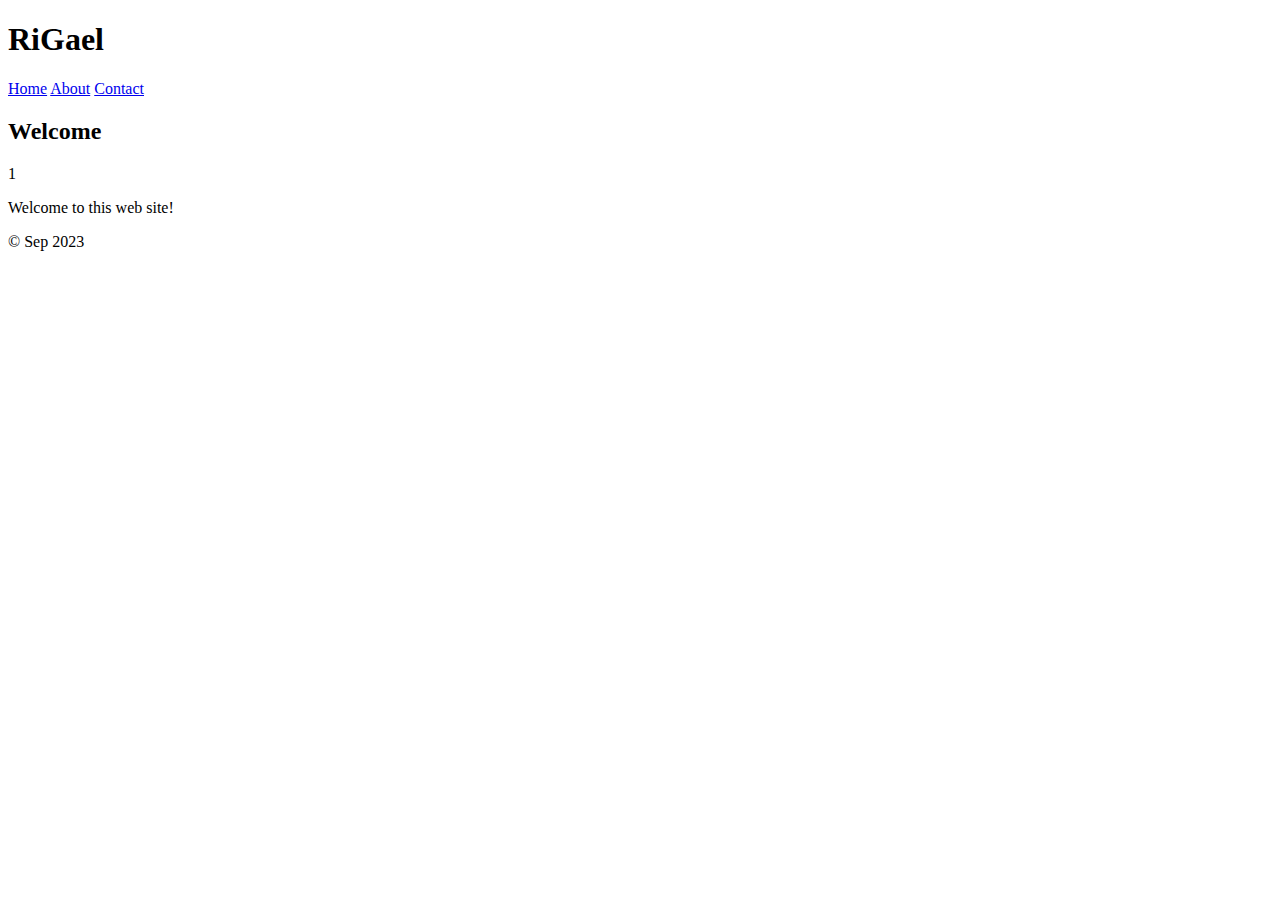
==== index.html @ b0090c32 "Add files via upload" ====
<!DOCTYPE html>
<html>
<head>
  <title>My Cool Website</title>
  
  <link rel="stylesheet" type="text/css" href="styles.css">

</head>

<body>

  <header>
    <h1>RiGael</h1>

    <nav>
      <a href="/">Home</a>
      <a href="/about.html">About</a>
      <a href="/contact.html">Contact</a> 
    </nav>

  </header>

  <main>

    <h2>Welcome</h2>

    <p id="count"></p>

    <p class="centered">Welcome to this web site!</p>

  </main>

  <footer>
    &copy; Sep 2023
  </footer>

  <script>
    // Track visitor count
    let count = 0;
    count++;
    document.getElementById("count").innerText = count;
  </script>

</body>
</html>
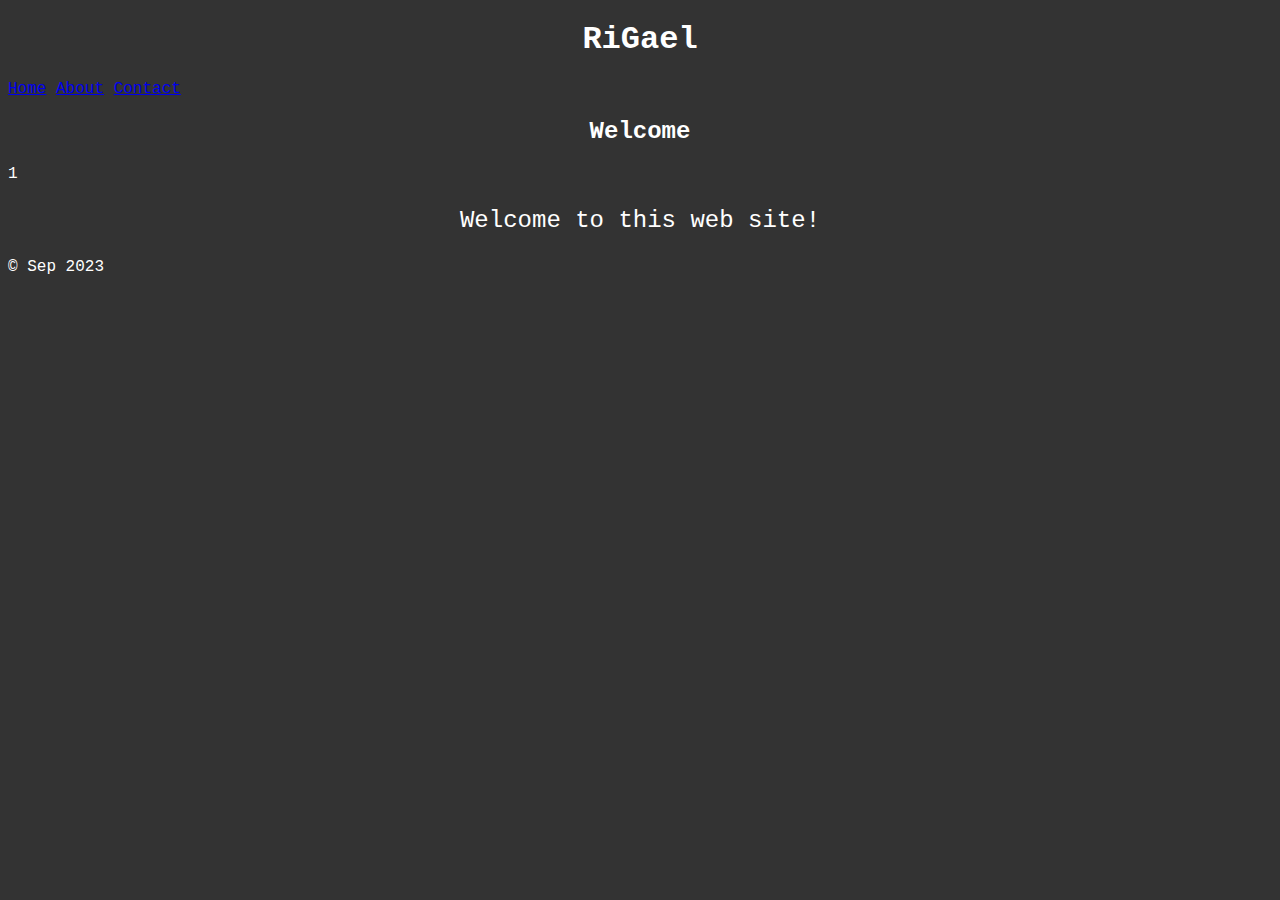
==== commit 08221af6: "Update index.html" ====
--- a/index.html
+++ b/index.html
@@ -3,7 +3,7 @@
 <head>
   <title>My Cool Website</title>
   
-  <link rel="stylesheet" type="text/css" href="styles.css">
+  <link rel="stylesheet" type="text/css" href="style.css">
 
 </head>
 
@@ -42,4 +42,4 @@
   </script>
 
 </body>
-</html>+</html>
--- a/style.css
+++ b/style.css
@@ -0,0 +1,14 @@
+body {
+    background: #333;
+    color: white;
+    font-family: 'Courier New', Courier, monospace;
+  }
+  
+  h1, h2 {
+    text-align: center;
+  }
+  
+  p.centered {
+    text-align: center;
+    font-size: 24px;  
+  }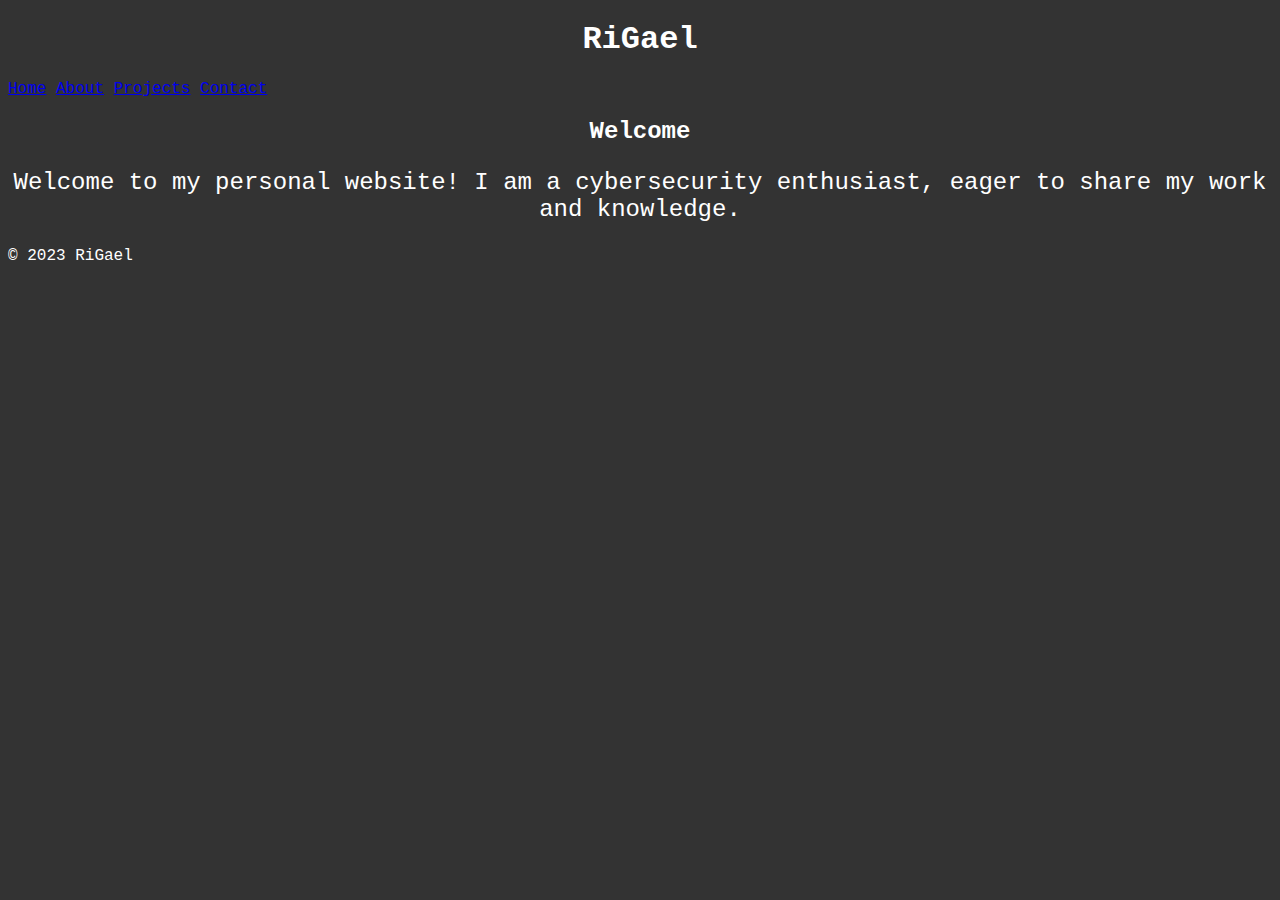
==== commit 7cb218a8: "Update index.html" ====
--- a/index.html
+++ b/index.html
@@ -1,45 +1,29 @@
 <!DOCTYPE html>
-<html>
+<html lang="en">
 <head>
-  <title>My Cool Website</title>
-  
-  <link rel="stylesheet" type="text/css" href="style.css">
-
+   <meta charset="UTF-8">
+   <meta name="viewport" content="width=device-width, initial-scale=1.0">
+   <title>RiGael | Cybersecurity Enthusiast</title>
+   <link rel="stylesheet" type="text/css" href="style.css">
 </head>
-
 <body>
-
-  <header>
-    <h1>RiGael</h1>
-
-    <nav>
-      <a href="/">Home</a>
-      <a href="/about.html">About</a>
-      <a href="/contact.html">Contact</a> 
-    </nav>
-
-  </header>
-
-  <main>
-
-    <h2>Welcome</h2>
-
-    <p id="count"></p>
-
-    <p class="centered">Welcome to this web site!</p>
-
-  </main>
-
-  <footer>
-    &copy; Sep 2023
-  </footer>
-
-  <script>
-    // Track visitor count
-    let count = 0;
-    count++;
-    document.getElementById("count").innerText = count;
-  </script>
-
+   <header>
+      <h1>RiGael</h1>
+      <nav>
+         <a href="/">Home</a>
+         <a href="/about.html">About</a>
+         <a href="/projects.html">Projects</a>
+         <a href="/contact.html">Contact</a> 
+      </nav>
+   </header>
+   <main>
+      <h2>Welcome</h2>
+      <p id="count"></p>
+      <p class="centered">Welcome to my personal website! I am a cybersecurity enthusiast, eager to share my work and knowledge.</p>
+   </main>
+   <footer>
+      &copy; 2023 RiGael
+   </footer>
+   <script src="counter.js"></script>
 </body>
 </html>
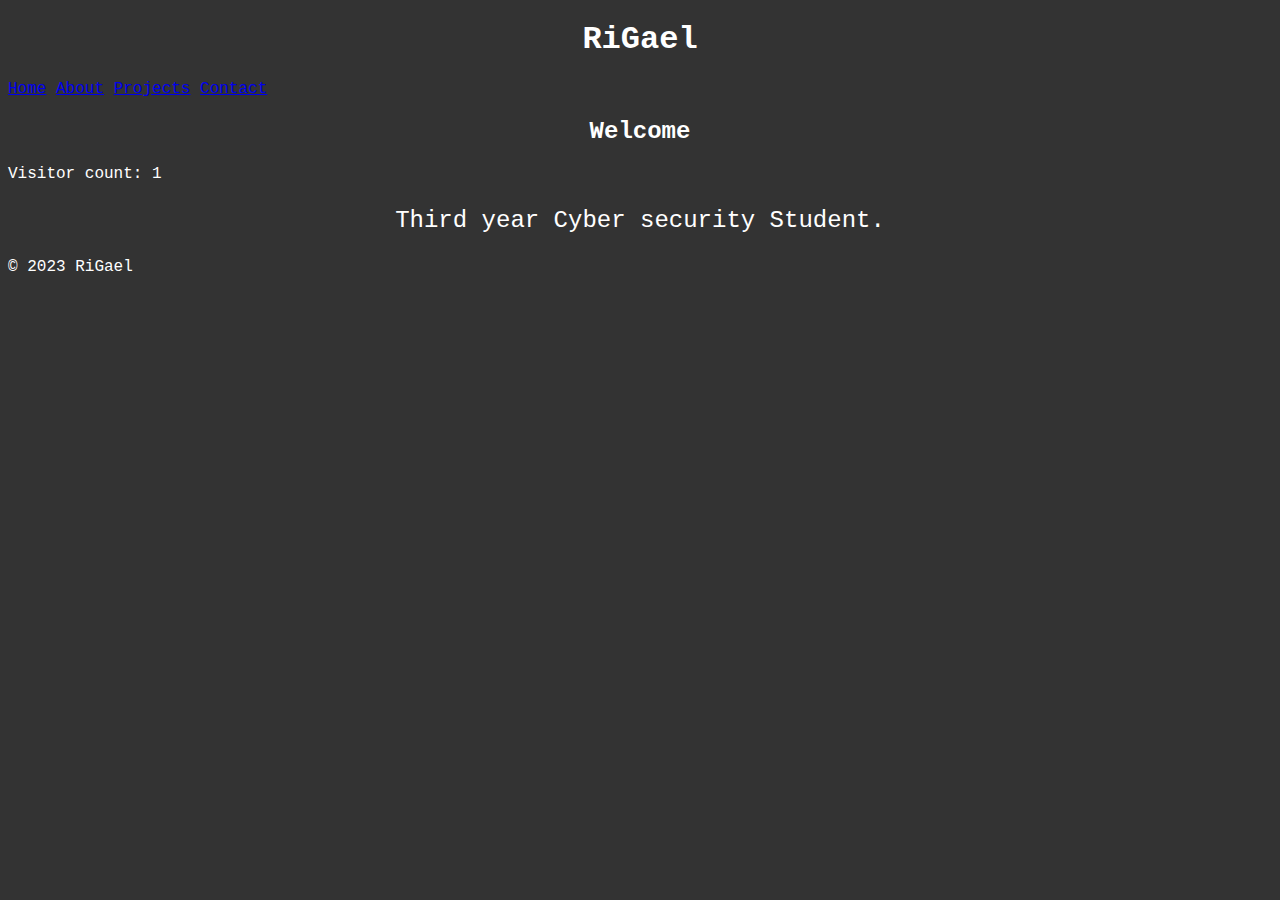
==== commit 153ab7a1: "Update index.html" ====
--- a/index.html
+++ b/index.html
@@ -19,7 +19,7 @@
    <main>
       <h2>Welcome</h2>
       <p id="count"></p>
-      <p class="centered">Welcome to my personal website! I am a cybersecurity enthusiast, eager to share my work and knowledge.</p>
+      <p class="centered">Third year Cyber security Student.</p>
    </main>
    <footer>
       &copy; 2023 RiGael
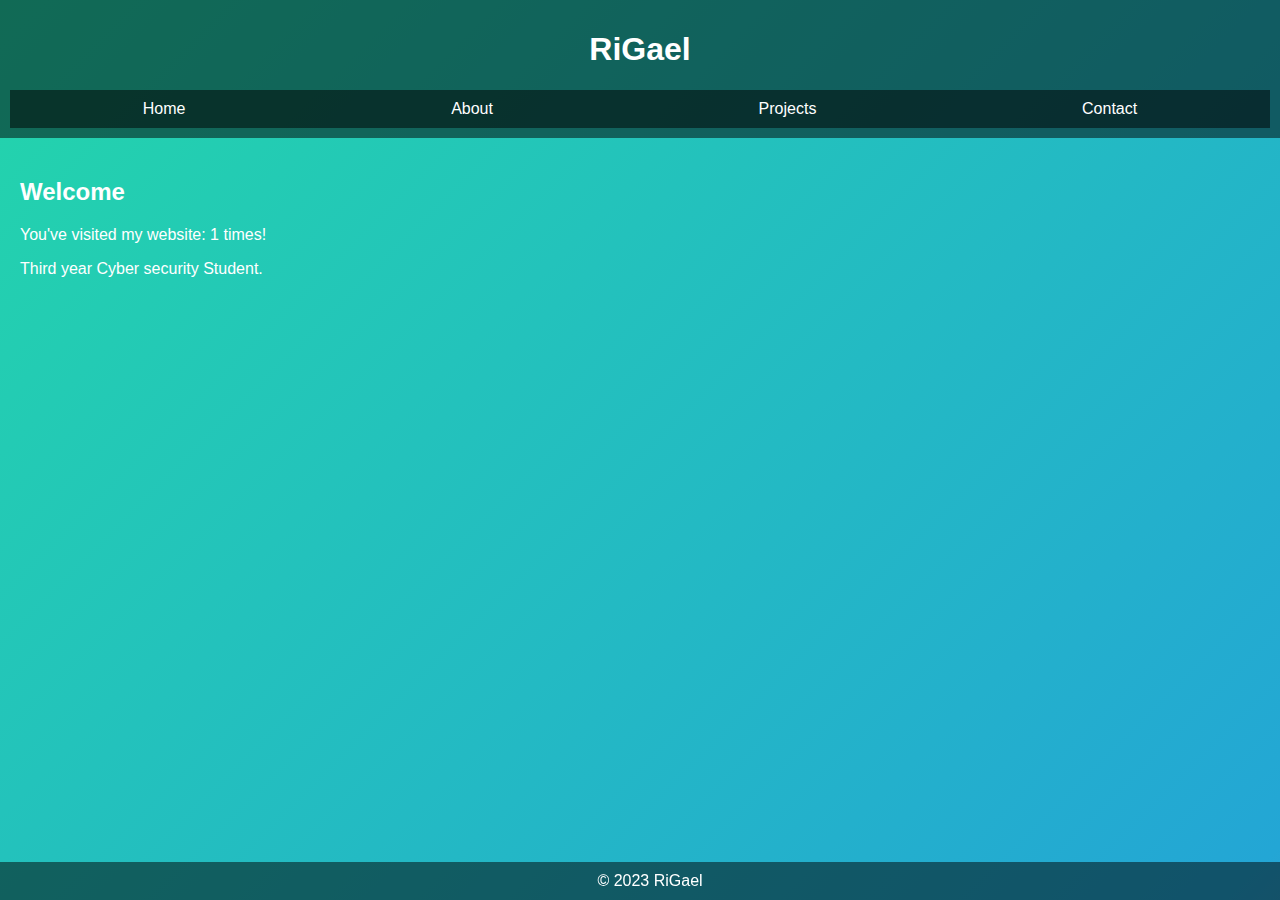
==== commit e987a853: "Update index.html" ====
--- a/index.html
+++ b/index.html
@@ -25,5 +25,6 @@
       &copy; 2023 RiGael
    </footer>
    <script src="counter.js"></script>
+   <script src="globemap.js"></script>
 </body>
 </html>
--- a/style.css
+++ b/style.css
@@ -1,14 +1,108 @@
 body {
-    background: #333;
+    font-family: 'Arial', sans-serif;
+    margin: 0;
+    padding: 0;
+    height: 100%;
+    width: 100%;
+    position: relative;
+    background: linear-gradient(-45deg, #ee7752, #e73c7e, #23a6d5, #23d5ab);
+    background-size: 400% 400%;
+    animation: gradient 15s ease infinite;
     color: white;
-    font-family: 'Courier New', Courier, monospace;
-  }
-  
-  h1, h2 {
+}
+
+@keyframes gradient {
+    0% {
+        background-position: 0% 50%;
+    }
+    50% {
+        background-position: 100% 50%;
+    }
+    100% {
+        background-position: 0% 50%;
+    }
+}
+
+header {
+    background: rgba(0, 0, 0, 0.5);
+    color: white;
+    padding: 10px;
     text-align: center;
-  }
-  
-  p.centered {
+}
+
+nav {
+    background: rgba(0, 0, 0, 0.5);
+    display: flex;
+    justify-content: space-around;
+    padding: 10px 0;
+}
+
+nav a {
+    color: white;
+    text-decoration: none;
+}
+
+a:hover {
+    color: lightgray;
+}
+
+main {
+    padding: 20px;
+}
+
+footer {
+    background: rgba(0, 0, 0, 0.5);
+    color: white;
     text-align: center;
-    font-size: 24px;  
-  }+    padding: 10px;
+    position: fixed;
+    bottom: 0;
+    width: 100%;
+}
+
+.grid-container {
+    display: grid;
+    grid-template-columns: repeat(2, 1fr);
+    grid-gap: 20px;
+    justify-items: center;
+    margin: 20px 0;
+}
+
+.project {
+    position: relative;
+    text-align: center;
+    color: white;
+    width: 300px;
+    height: 300px;
+}
+
+.project img {
+    width: 100%;
+    height: 100%;
+    object-fit: cover;
+}
+
+.description {
+    position: absolute;
+    top: 50%;
+    left: 50%;
+    transform: translate(-50%, -50%);
+    visibility: hidden;
+    transition: visibility 0.2s;
+    background-color: rgba(0, 0, 0, 0.5); /* Add this line */
+    padding: 10px; /* Add some padding */
+    border-radius: 5px; /* Optional: round the corners */
+}
+
+.project:hover .description {
+    visibility: visible;
+}
+
+/* Visitor map - might remove in future as sending data to third party*/
+.visitormap {
+    position: fixed;
+    right: 0;
+    bottom: 0;
+    width: 200px; /* Adjust as needed */
+    height: 200px; /* Adjust as needed */
+}
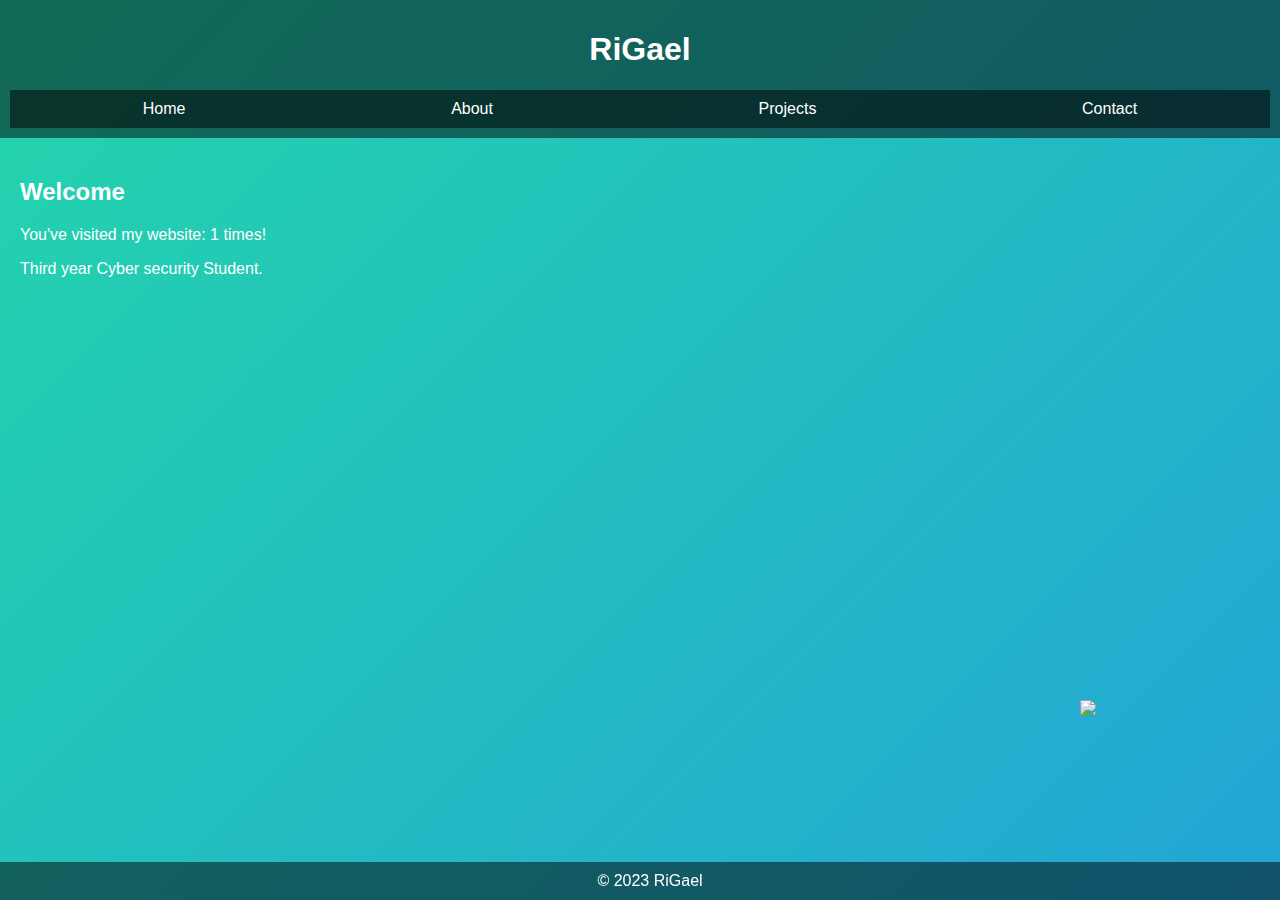
==== commit 5ddff665: "Update index.html" ====
--- a/index.html
+++ b/index.html
@@ -20,11 +20,15 @@
       <h2>Welcome</h2>
       <p id="count"></p>
       <p class="centered">Third year Cyber security Student.</p>
+      <div class="visitormap">
+        <a href="https://clustrmaps.com/site/1bwpv"  title="Visit tracker">
+          <img src="//www.clustrmaps.com/map_v2.png?d=dK5jSPYRyZTlDciFh6PFE_lfAK3lqo-UbY6yJNY2sVg&cl=ffffff" />
+        </a>
+      </div>
    </main>
    <footer>
       &copy; 2023 RiGael
    </footer>
    <script src="counter.js"></script>
-   <script src="globemap.js"></script>
 </body>
 </html>
